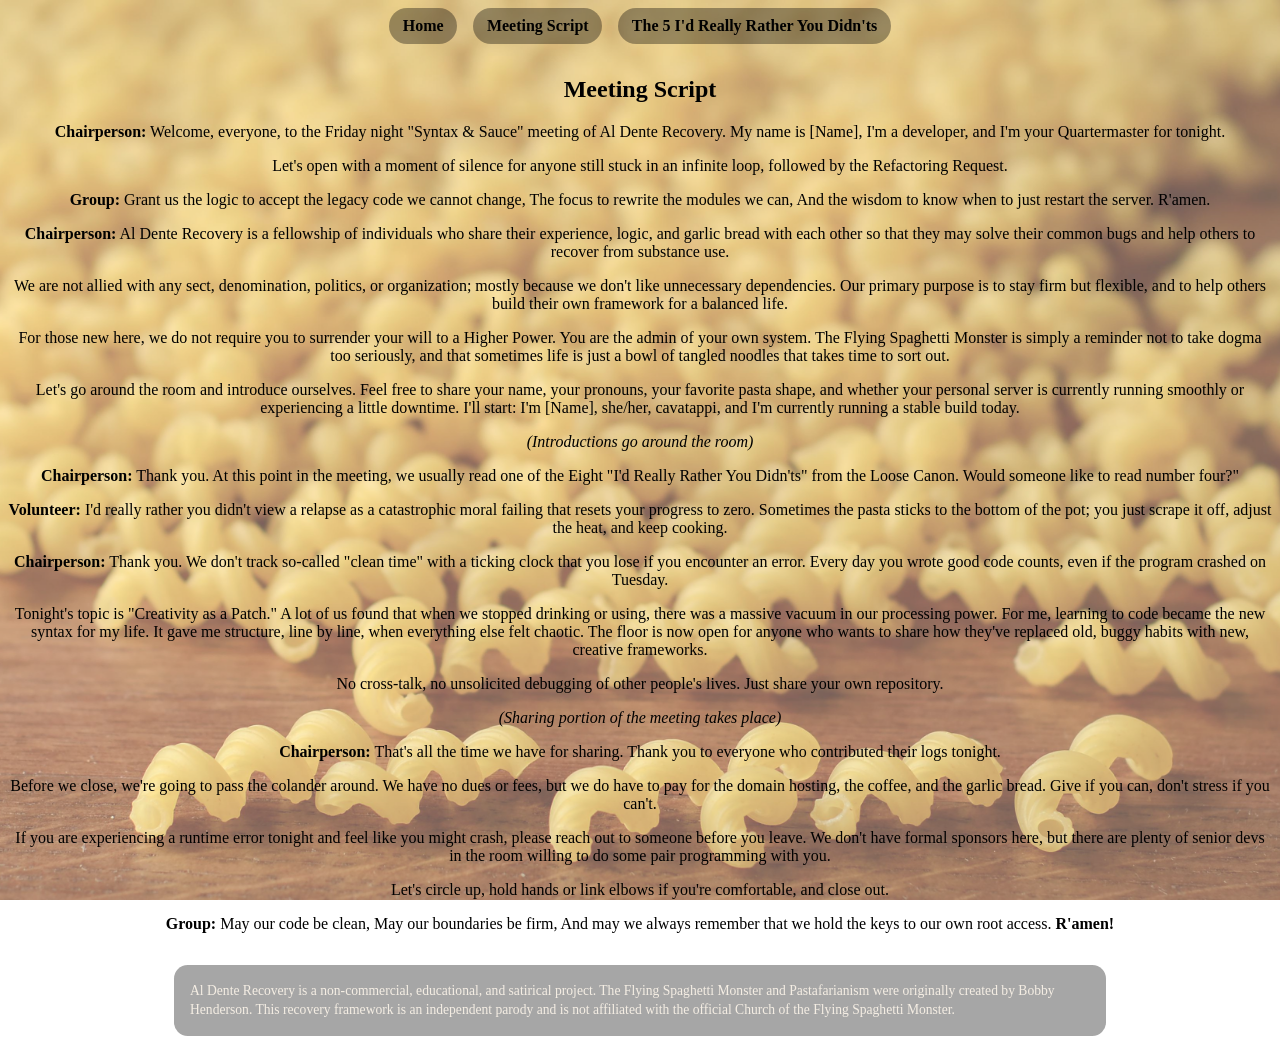
==== page-meeting.html @ aa1b410a "Add files via upload" ====
<!doctype html>
<html lang="en">
  <head>
    <meta charset="UTF-8" />
    <meta name="viewport" content="width=device-width, initial-scale=1.0" />
    <title>Meeting Script</title>
    <link rel="stylesheet" href="/styles.css" />
    <style>
      footer {
        max-width: 900px;
        margin: 2rem auto 0;
        padding: 1rem;
        font-size: 0.85rem;
        line-height: 1.45;
        color: rgba(255, 247, 236, 0.88);
        background: rgba(0, 0, 0, 0.35);
        border-radius: 0.85rem;
        text-shadow: 0 0.1rem 0.25rem var(--shadow);
      }
    </style>
  </head>
  <body class="page-meeting">
    <nav class="site-nav" aria-label="Main navigation">
      <a href="/">Home</a>
      <a href="/page-meeting.html">Meeting Script</a>
      <a href="/page-rather.html">The 5 I'd Really Rather You Didn'ts</a>
    </nav>
    <main>
      <article class="hero content-card">
        <h1>Meeting Script</h1>

        <p>
          <strong>Chairperson:</strong> Welcome, everyone, to the Friday night
          "Syntax & Sauce" meeting of Al Dente Recovery. My name is [Name], I'm
          a developer, and I'm your Quartermaster for tonight.
        </p>
        <p>
          Let's open with a moment of silence for anyone still stuck in an
          infinite loop, followed by the Refactoring Request.
        </p>
        <p>
          <strong>Group:</strong> Grant us the logic to accept the legacy code
          we cannot change, The focus to rewrite the modules we can, And the
          wisdom to know when to just restart the server. R'amen.
        </p>
        <p>
          <strong>Chairperson:</strong> Al Dente Recovery is a fellowship of
          individuals who share their experience, logic, and garlic bread with
          each other so that they may solve their common bugs and help others to
          recover from substance use.
        </p>
        <p>
          We are not allied with any sect, denomination, politics, or
          organization; mostly because we don't like unnecessary dependencies.
          Our primary purpose is to stay firm but flexible, and to help others
          build their own framework for a balanced life.
        </p>
        <p>
          For those new here, we do not require you to surrender your will to a
          Higher Power. You are the admin of your own system. The Flying
          Spaghetti Monster is simply a reminder not to take dogma too
          seriously, and that sometimes life is just a bowl of tangled noodles
          that takes time to sort out.
        </p>
        <p>
          Let's go around the room and introduce ourselves. Feel free to share
          your name, your pronouns, your favorite pasta shape, and whether your
          personal server is currently running smoothly or experiencing a little
          downtime. I'll start: I'm [Name], she/her, cavatappi, and I'm
          currently running a stable build today.
        </p>
        <p><em>(Introductions go around the room)</em></p>
        <p>
          <strong>Chairperson:</strong> Thank you. At this point in the meeting,
          we usually read one of the Eight "I'd Really Rather You Didn'ts" from
          the Loose Canon. Would someone like to read number four?"
        </p>
        <p>
          <strong>Volunteer:</strong> I'd really rather you didn't view a
          relapse as a catastrophic moral failing that resets your progress to
          zero. Sometimes the pasta sticks to the bottom of the pot; you just
          scrape it off, adjust the heat, and keep cooking.
        </p>
        <p>
          <strong>Chairperson:</strong> Thank you. We don't track so-called
          "clean time" with a ticking clock that you lose if you encounter an
          error. Every day you wrote good code counts, even if the program
          crashed on Tuesday.
        </p>
        <p>
          Tonight's topic is "Creativity as a Patch." A lot of us found that
          when we stopped drinking or using, there was a massive vacuum in our
          processing power. For me, learning to code became the new syntax for
          my life. It gave me structure, line by line, when everything else felt
          chaotic. The floor is now open for anyone who wants to share how
          they've replaced old, buggy habits with new, creative frameworks.
        </p>
        <p>
          No cross-talk, no unsolicited debugging of other people's lives. Just
          share your own repository.
        </p>
        <p><em>(Sharing portion of the meeting takes place)</em></p>
        <p>
          <strong>Chairperson:</strong> That's all the time we have for sharing.
          Thank you to everyone who contributed their logs tonight.
        </p>
        <p>
          Before we close, we're going to pass the colander around. We have no
          dues or fees, but we do have to pay for the domain hosting, the
          coffee, and the garlic bread. Give if you can, don't stress if you
          can't.
        </p>
        <p>
          If you are experiencing a runtime error tonight and feel like you
          might crash, please reach out to someone before you leave. We don't
          have formal sponsors here, but there are plenty of senior devs in the
          room willing to do some pair programming with you.
        </p>
        <p>
          Let's circle up, hold hands or link elbows if you're comfortable, and
          close out.
        </p>
        <p>
          <strong>Group:</strong> May our code be clean, May our boundaries be
          firm, And may we always remember that we hold the keys to our own root
          access. <strong>R'amen!</strong>
        </p>
      </article>
    </main>
    <footer>
      Al Dente Recovery is a non-commercial, educational, and satirical project.
      The Flying Spaghetti Monster and Pastafarianism were originally created by
      Bobby Henderson. This recovery framework is an independent parody and is
      not affiliated with the official Church of the Flying Spaghetti Monster.
    </footer>
  </body>
</html>
---- styles.css ----
body {
  --bg-image: url("assets/pasta.jpg");
}

body::before {
  content: "";
  position: fixed;
  inset: 0;
  background-image: var(--bg-image);
  background-size: cover;
  background-position: center;
  background-repeat: no-repeat;
  opacity: 0.65;
  z-index: -2;
}

body.page-rather {
  --bg-image: url("assets/pasta2.jpg");
}
body.page-meeting {
  --bg-image: url("/assets/pasta2.jpg");
}
.site-nav {
  position: relative;
  z-index: 1;
  display: flex;
  justify-content: center;
  gap: 1rem;
  flex-wrap: wrap;
  margin-bottom: 2rem;
}

.site-nav a {
  color: var(--text);
  font-weight: 700;
  text-decoration: none;
  padding: 0.55rem 0.85rem;
  border-radius: 999px;
  background: rgba(0, 0, 0, 0.35);
}

.site-nav a:hover,
.site-nav a:focus {
  text-decoration: underline;
}

.content-card {
  text-align: left;
}

.content-card h1,
.content-card > p {
  text-align: center;
}

.content-card ol {
  padding-left: 1.5rem;
}

.content-card li {
  margin: 1rem 0;
  line-height: 1.6;
  font-size: clamp(1rem, 2.2vw, 1.2rem);
}
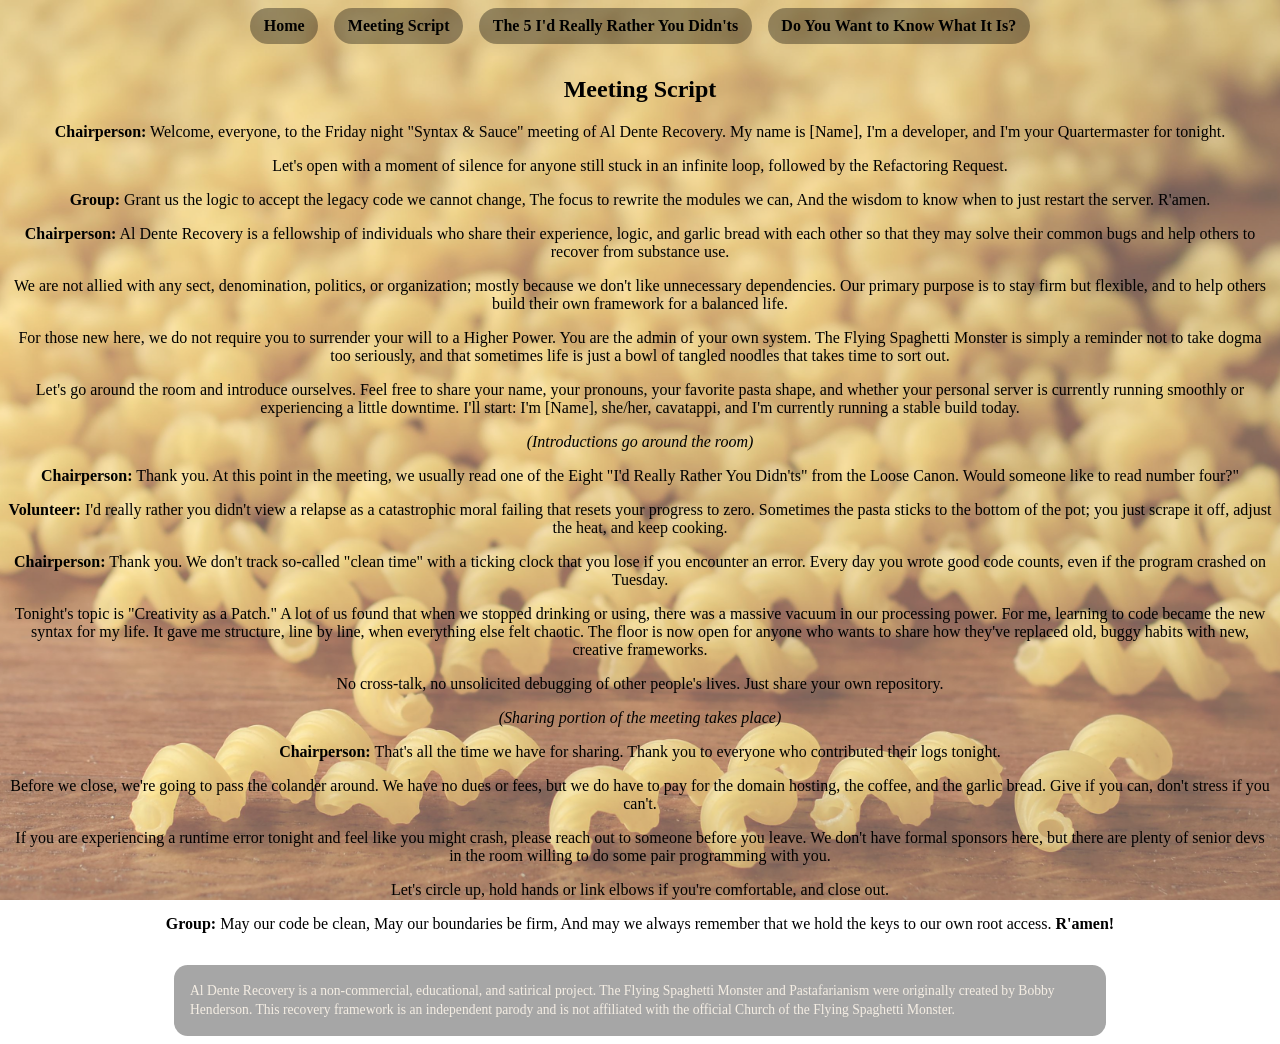
==== commit 0d8e533e: "Add files via upload" ====
--- a/page-meeting.html
+++ b/page-meeting.html
@@ -21,10 +21,11 @@
   </head>
   <body class="page-meeting">
     <nav class="site-nav" aria-label="Main navigation">
-      <a href="/">Home</a>
-      <a href="/page-meeting.html">Meeting Script</a>
-      <a href="/page-rather.html">The 5 I'd Really Rather You Didn'ts</a>
-    </nav>
+      <a href="/">Home</a>
+      <a href="/page-meeting.html">Meeting Script</a>
+      <a href="/page-rather.html">The 5 I'd Really Rather You Didn'ts</a>
+      <a href="/pasta-matrix.html">Do You Want to Know What It Is?</a>
+    </nav>
     <main>
       <article class="hero content-card">
         <h1>Meeting Script</h1>
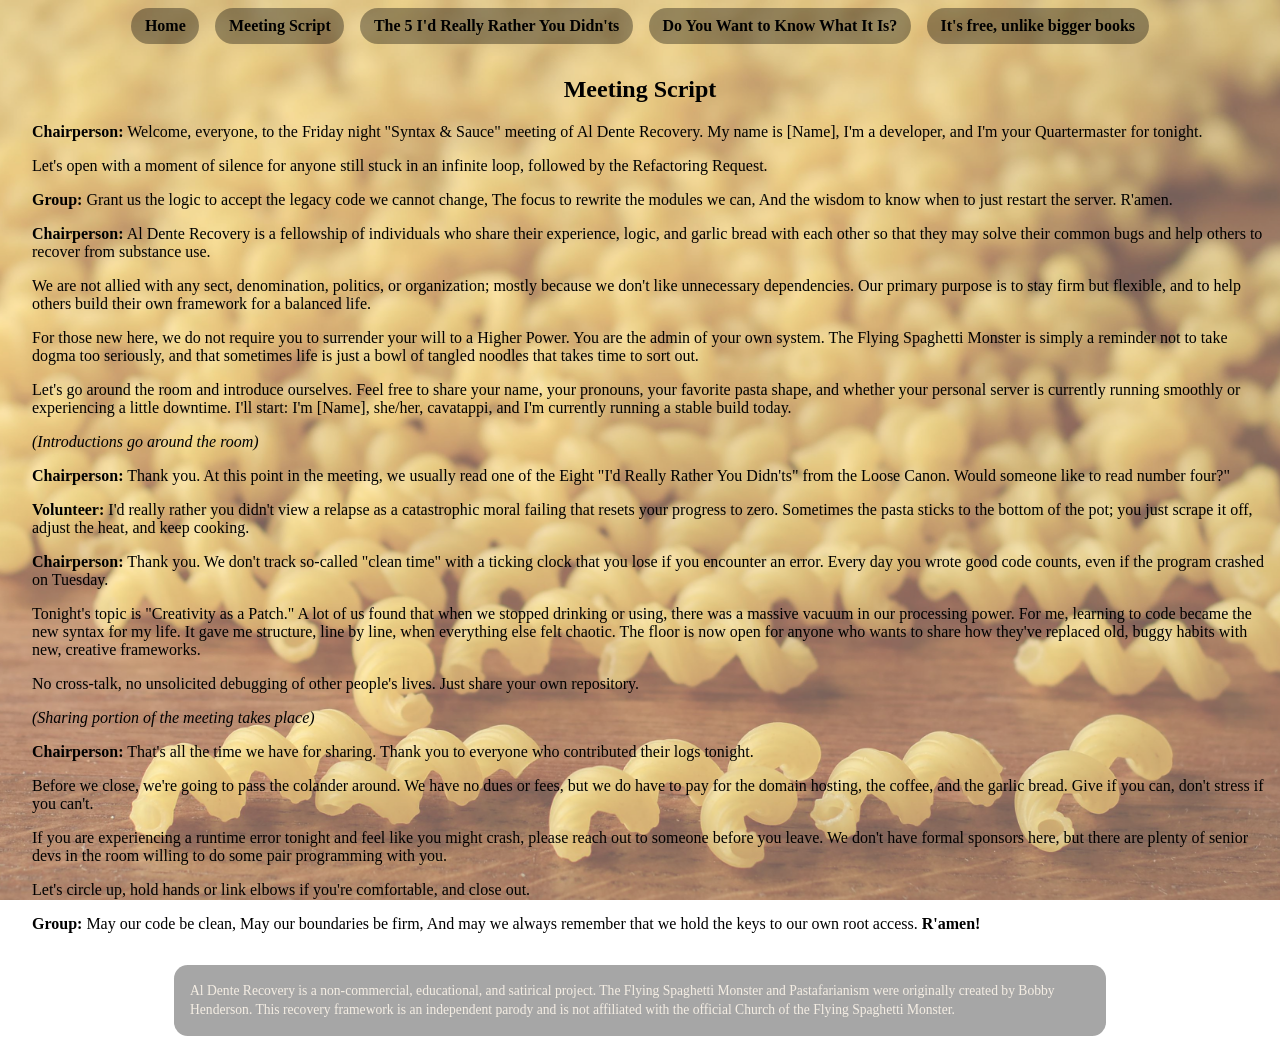
==== commit 55eb5cbb: "Add files via upload" ====
--- a/page-meeting.html
+++ b/page-meeting.html
@@ -21,11 +21,12 @@
   </head>
   <body class="page-meeting">
     <nav class="site-nav" aria-label="Main navigation">
-      <a href="/">Home</a>
-      <a href="/page-meeting.html">Meeting Script</a>
-      <a href="/page-rather.html">The 5 I'd Really Rather You Didn'ts</a>
-      <a href="/pasta-matrix.html">Do You Want to Know What It Is?</a>
-    </nav>
+      <a href="/">Home</a>
+      <a href="/page-meeting.html">Meeting Script</a>
+      <a href="/page-rather.html">The 5 I'd Really Rather You Didn'ts</a>
+      <a href="/pasta-matrix.html">Do You Want to Know What It Is?</a>
+      <a href="/page-tale.html">It's free, unlike bigger books</a>
+    </nav>
     <main>
       <article class="hero content-card">
         <h1>Meeting Script</h1>
--- a/styles.css
+++ b/styles.css
@@ -49,10 +49,13 @@
 }
 
 .content-card h1,
-.content-card > p {
+.content-card h2,
+.content-card h3 {
   text-align: center;
 }
-
+.content-card > p {
+  padding-left: 1.5rem;
+}
 .content-card ol {
   padding-left: 1.5rem;
 }
